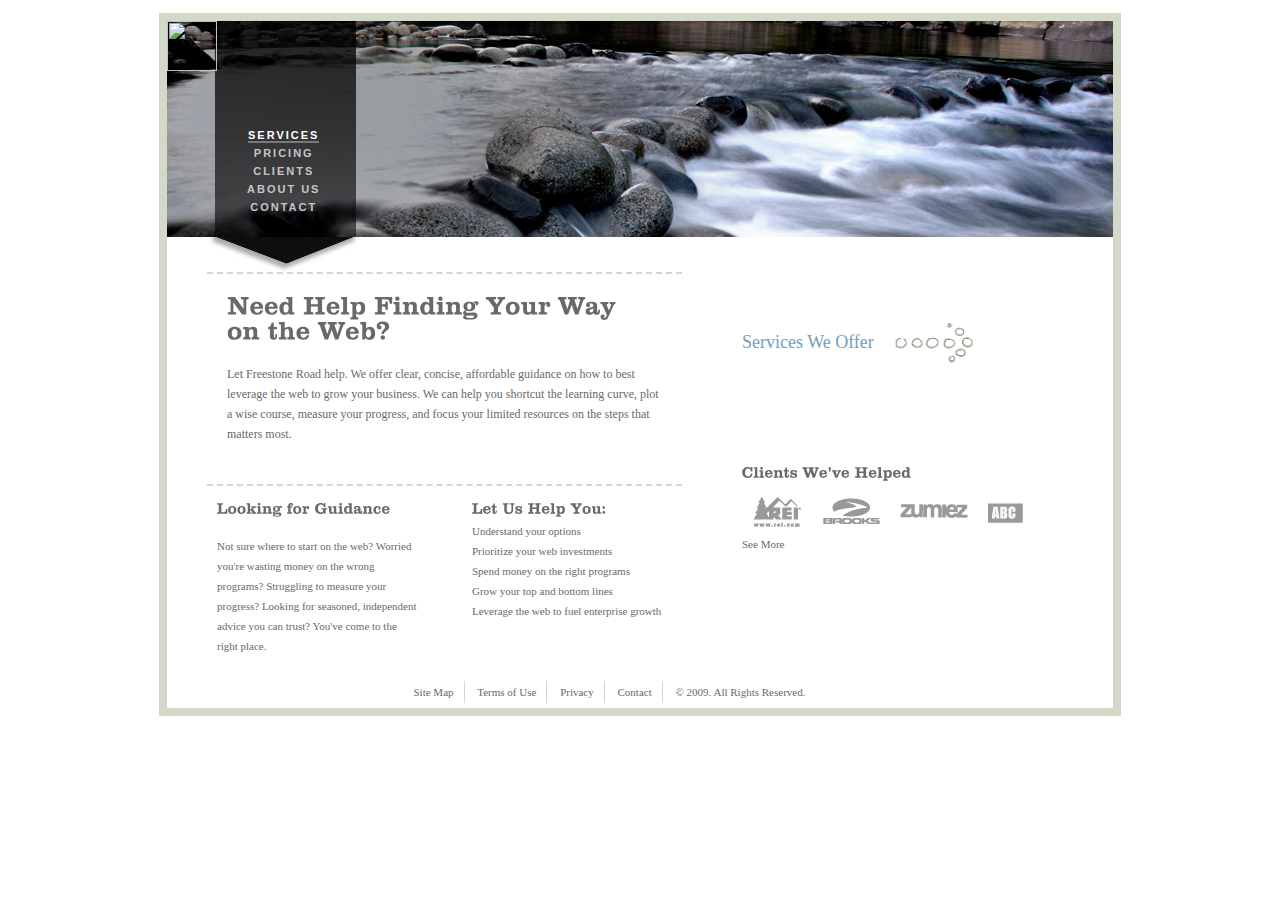
==== index.html @ 46271bf0 "Right column spacing updates" ====
<!DOCTYPE html PUBLIC "-//W3C//DTD XHTML 1.0 Transitional//EN"
"http://www.w3.org/TR/xhtml1/DTD/xhtml1-transitional.dtd">

<html>
	<head>
		<title>Home</title>
		<link rel="stylesheet" type="text/css" href="style.css" />
		<script src="js/cufon.js" type="text/javascript"></script>
		<script src="js/Clarendon_500.font.js" type="text/javascript"></script>
		<script type="text/javascript">
        	Cufon.replace('h1', 'Clarendon');
        	Cufon.replace('h2', 'Clarendon');
        </script>
	</head>
<body>
	<div id='wrapper'>
		<div id='header'>
			<div id='top-nav'>
				<a href='index.html'><img src='' width='50px' height='50px' border='1'></a>
				<ul>
					<li><a href='services.html' id='selected'>SERVICES</a></li>
					<li><a href='pricing.html'>PRICING</a></li>
					<li><a href='clients.html'>CLIENTS</a></li>
					<li><a href='aboutus.html'>ABOUT US</a></li>
					<li><a href='contact.html'>CONTACT</a></li>
				</ul>
			</div>
		</div>
		<div id='content'>
			<div id='main-column1'>
				<div class='dashed-block'>
					<h1>Need Help Finding Your Way on the Web?</h1>
					<p>Let Freestone Road help. We offer clear, concise, affordable guidance on how to best leverage the web to grow your business. We can help you shortcut the learning curve, plot a wise course, measure your progress, and focus your limited resources on the steps that matters most.</p>
				</div>
				<div class='sub-column1'>
					<h2>Looking for Guidance</h2>
					<p>Not sure where to start on the web? Worried you're wasting money on the wrong programs? Struggling to measure your progress? Looking for seasoned, independent advice you can trust? You've come to the right place.</p>
				</div>
				<div class='sub-column2'>
					<h2>Let Us Help You:</h2>
					<ul>
						<li>Understand your options</li>
						<li>Prioritize your web investments</li>
						<li>Spend money on the right programs</li>
						<li>Grow your top and bottom lines</li>
						<li>Leverage the web to fuel enterprise growth</li>
					</ul>
				</div>	
			</div>
			<div id='main-column2'>	
				<div class='block' id='top'>
					<span id='blue-title'>
						Services We Offer
					</span>
					<span id='blue-title-image'>
						<img src='images/stone_arrow.gif' />
					</span>
				</div>
				<div class='block' id='bottom'>
					<h2>Clients We've Helped</h2>
					<div id='images-block1'>
						<img src='images/temp_logo_1.gif' /><img src='images/temp_logo_2.gif' /><img src='images/temp_logo_3.gif' /><img src='images/temp_logo_4.gif' />
					</div>
					<div>
						<div>
							See More
						</div>
						<div>
							<img src='' />
						</div>
					</div>
				</div>
			</div>
		</div>
		<div id='footer'>
			<ul class='footlist'>
				<li><a href='#'>Site Map</a></li>
				<li><a href='#'>Terms of Use</a></li>
				<li><a href='#'>Privacy</a></li>
				<li><a href='#'>Contact</a></li>
				<li class='last'>&copy; 2009. All Rights Reserved.</li>
			</ul>
		</div>
	</div>
<p></p>
</body>
</html>
---- style.css ----
/********************************************
			Global		 			 	    *
*********************************************/
/***************************
		Base		       * 
****************************/
* 				{margin:0; padding:0; outline: none;}
/*body, html		{height: 100%;}*/
body			{color: #68696B; font-size: 11px; background: #ffffff; font-family: "Georgia", "Times New Roman", "Serif";}
.clear			{min-height: 1px;}
.clear:after	{content: " "; display: block; height: 0; font-size: 0;	clear: both; visibility: hidden;}
/* *html .clear	{height: 1px;} */
img				{border: none;}
ul,ol 			{list-style:none;}
h1				{font-family: "Trade Gothic"; font-size: 25px; font-weight: lighter;}
h2				{font-size: 15px; margin: 5px 0;}
/*div				{border: 1px dashed black;}*/
#wrapper		{position: relative; width: 946px; margin: 13px auto 13px auto; border:8px solid #D3D9C9;}

/* forms */


/***************************
		Header		       * 
****************************/
#header					{width: 946px; height: 251px; background-image: url('images/temp_header_background.jpg');}
#header ul				{position: absolute; top: 105px; left: 80px; text-align: center; font-family: Arial; font-weight: bold; font-size: 11px; letter-spacing: 2px;}
#header li				{padding: 3px 0px;}
#header li a			{color: #C5C5C7; text-decoration: none;}
#header li a#selected	{color: #FFFFFF; text-decoration: none; border-bottom: 2px solid #78797B;}
#header li a:hover		{color: #FFFFFF; text-decoration: none; border-bottom: 2px solid #78797B;}

/***************************
		Content		       * 
****************************/
#content				{position: relative;}
#main-column1			{float: left; width: 475px; padding: 0px; margin-left: 40px;}
#main-column2			{float: right; width: auto; padding: 0px; margin-right: 40px;}
.sub-column1			{position: relative; float: left; width: 200px;  padding: 10px;}
.sub-column2			{position: relative; float: right; width: 200px; padding: 10px;}
/* Column that is typically the width of a full main-column */
.block					{margin: 40px;}
.block#top				{margin-bottom: 100px; margin-top: 50px;}
.block#bottom			{margin-top: 100px;}
.block p				{font-size: 10px;}
.dashed-block			{padding: 20px; border-top: 2px dashed #D3D9C9; border-bottom: 2px dashed #D3D9C9;}
.dashed-block p			{font-size: 12px;}
#images-block1 img		{margin: 10px;}
#content p				{margin: 20px 0px; line-height: 20px;}
#content ul li			{line-height: 20px;}
#blue-title				{float: left; margin-top: 10px; margin-right:20px; font-size: 18px; color: #729EBB;}
#blue-title-image		{margin-top: auto; margin-bottom: auto;}
.block#blue-title		{vertical-align: middle;}


/***************************
		Footer		       * 
****************************/
#footer				{position: relative; clear: both; width: 100%;}
#footer ul			{margin: 10px auto; width: 50%;}
#footer li			{display: inline; padding: 10px; padding-top: 5px; padding-bottom: 5px; border-right: 1px solid #D3D9C9;}
#footer li.last		{border-right: none;}
#footer li a		{color: #68696B; text-decoration: none;}
#footer li a:hover	{color: #68696B; text-decoration: underline;}
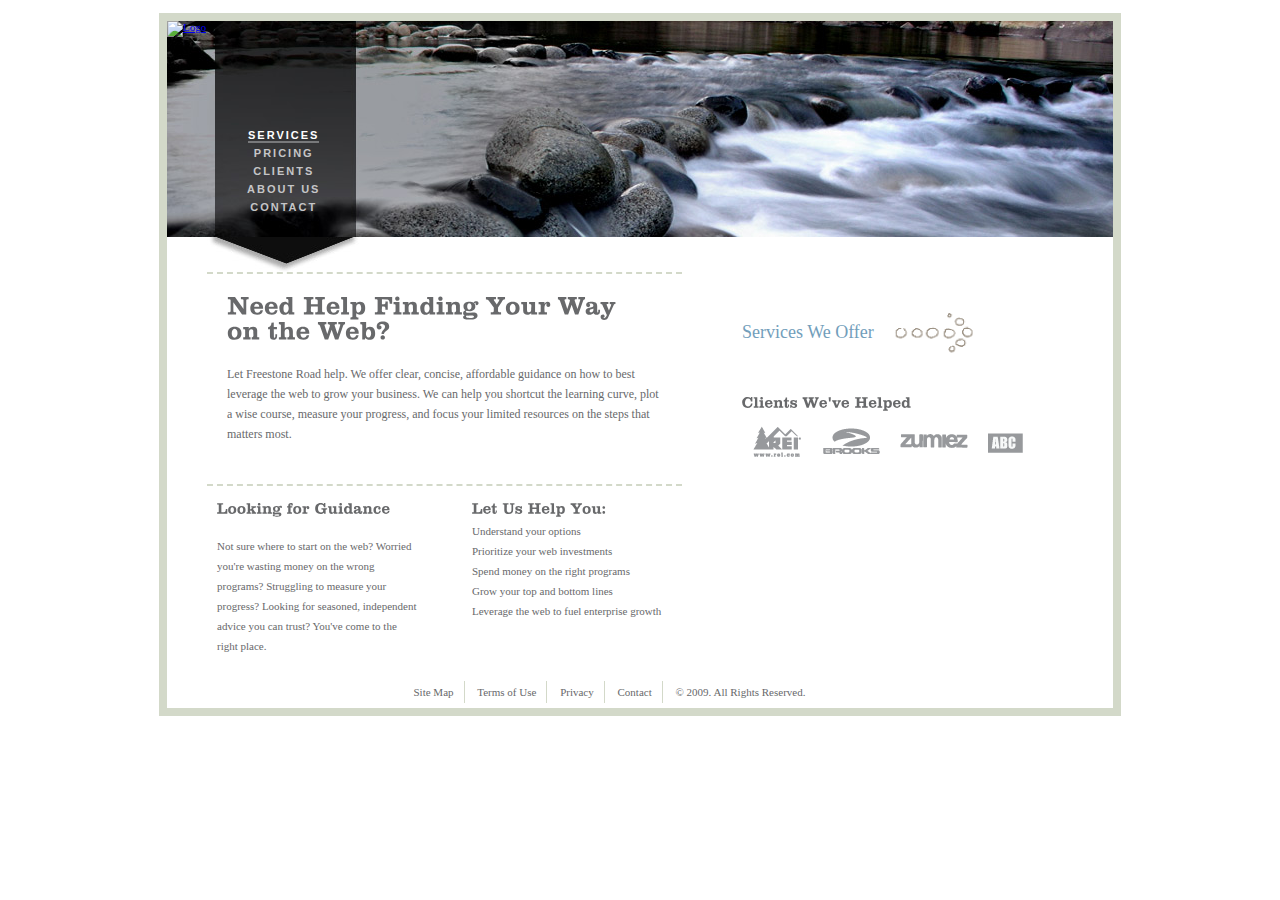
==== commit e86fcd73: "tweaks" ====
--- a/index.html
+++ b/index.html
@@ -16,7 +16,7 @@
 	<div id='wrapper'>
 		<div id='header'>
 			<div id='top-nav'>
-				<a href='index.html'><img src='' width='50px' height='50px' border='1'></a>
+				<a href='index.html'><img src="images/logo.png" width="119" height="74" alt="Logo"></a>
 				<ul>
 					<li><a href='services.html' id='selected'>SERVICES</a></li>
 					<li><a href='pricing.html'>PRICING</a></li>
@@ -48,7 +48,7 @@
 				</div>	
 			</div>
 			<div id='main-column2'>	
-				<div class='block' id='top'>
+				<div class='block'>
 					<span id='blue-title'>
 						Services We Offer
 					</span>
@@ -56,18 +56,10 @@
 						<img src='images/stone_arrow.gif' />
 					</span>
 				</div>
-				<div class='block' id='bottom'>
+				<div class='block'>
 					<h2>Clients We've Helped</h2>
 					<div id='images-block1'>
 						<img src='images/temp_logo_1.gif' /><img src='images/temp_logo_2.gif' /><img src='images/temp_logo_3.gif' /><img src='images/temp_logo_4.gif' />
-					</div>
-					<div>
-						<div>
-							See More
-						</div>
-						<div>
-							<img src='' />
-						</div>
 					</div>
 				</div>
 			</div>
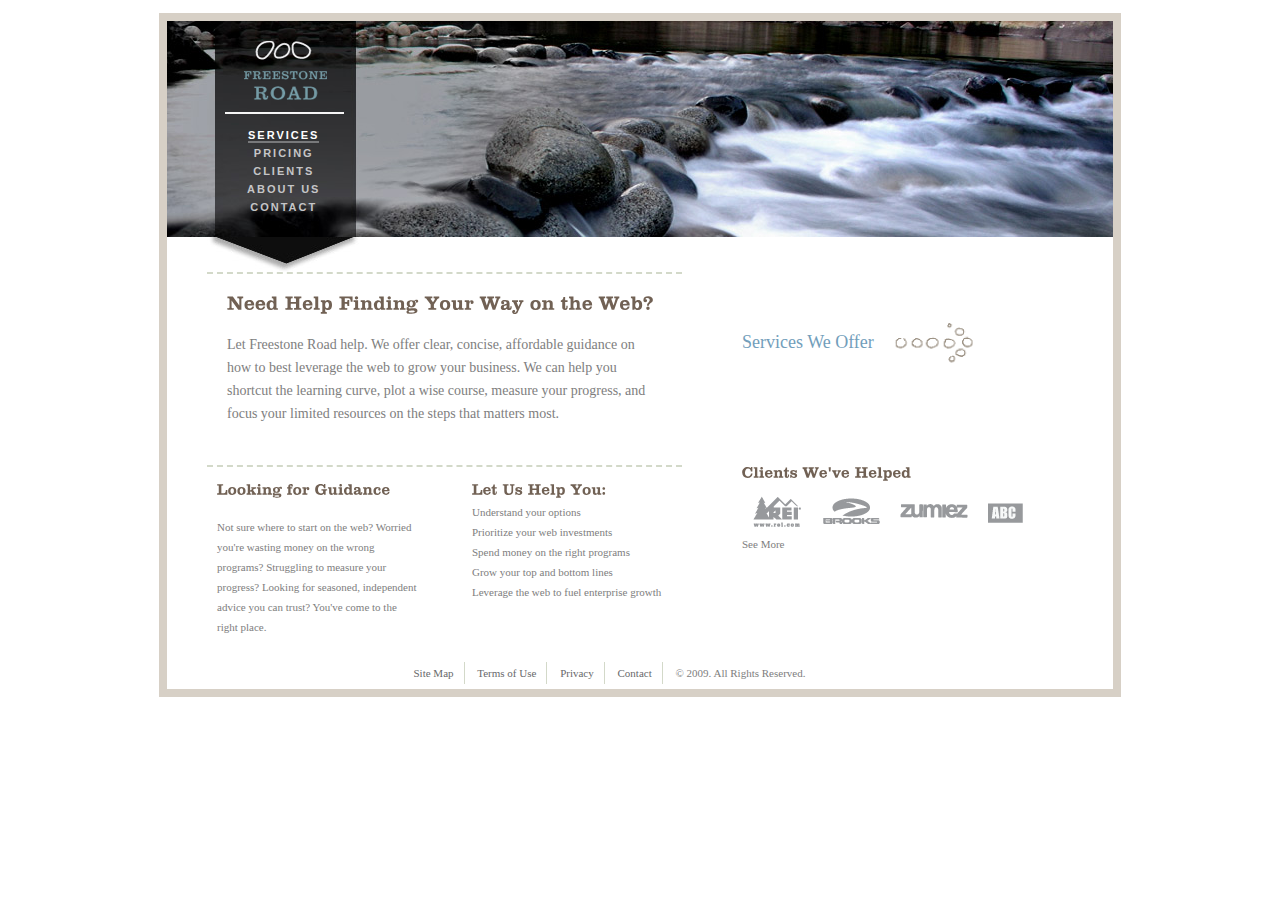
==== commit a391580a: "merge" ====
--- a/index.html
+++ b/index.html
@@ -16,7 +16,7 @@
 	<div id='wrapper'>
 		<div id='header'>
 			<div id='top-nav'>
-				<a href='index.html'><img src="images/logo.png" width="119" height="74" alt="Logo"></a>
+				<a href='index.html'><img id='nav_logo' src="images/logo.png" width="119" height="74" alt="Logo"></a>
 				<ul>
 					<li><a href='services.html' id='selected'>SERVICES</a></li>
 					<li><a href='pricing.html'>PRICING</a></li>
@@ -48,7 +48,7 @@
 				</div>	
 			</div>
 			<div id='main-column2'>	
-				<div class='block'>
+				<div class='block' id='top'>
 					<span id='blue-title'>
 						Services We Offer
 					</span>
@@ -56,10 +56,18 @@
 						<img src='images/stone_arrow.gif' />
 					</span>
 				</div>
-				<div class='block'>
+				<div class='block' id='bottom'>
 					<h2>Clients We've Helped</h2>
 					<div id='images-block1'>
 						<img src='images/temp_logo_1.gif' /><img src='images/temp_logo_2.gif' /><img src='images/temp_logo_3.gif' /><img src='images/temp_logo_4.gif' />
+					</div>
+					<div>
+						<div>
+							See More
+						</div>
+						<div>
+							<img src='' />
+						</div>
 					</div>
 				</div>
 			</div>
--- a/style.css
+++ b/style.css
@@ -6,23 +6,25 @@
 ****************************/
 * 				{margin:0; padding:0; outline: none;}
 /*body, html		{height: 100%;}*/
-body			{color: #68696B; font-size: 11px; background: #ffffff; font-family: "Georgia", "Times New Roman", "Serif";}
+body			{color: #7E7E7E; font-size: 11px; background: #ffffff; font-family: "Georgia", "Times New Roman", "Serif";}
 .clear			{min-height: 1px;}
 .clear:after	{content: " "; display: block; height: 0; font-size: 0;	clear: both; visibility: hidden;}
 /* *html .clear	{height: 1px;} */
 img				{border: none;}
 ul,ol 			{list-style:none;}
-h1				{font-family: "Trade Gothic"; font-size: 25px; font-weight: lighter;}
-h2				{font-size: 15px; margin: 5px 0;}
+h1				{font-family: "Trade Gothic"; font-size: 19px; font-weight: lighter; color: #716154;}
+h2				{font-size: 15px; margin: 5px 0; color: #716154;}
 /*div				{border: 1px dashed black;}*/
-#wrapper		{position: relative; width: 946px; margin: 13px auto 13px auto; border:8px solid #D3D9C9;}
-
+#wrapper		{position: relative; width: 946px; margin: 13px auto 13px auto; border:8px solid #D7D0C6;}
 /* forms */
 
 
 /***************************
 		Header		       * 
 ****************************/
+/********* Nav ***********/
+#nav_logo				{ margin-left: 58px; margin-top: 20px; }
+
 #header					{width: 946px; height: 251px; background-image: url('images/temp_header_background.jpg');}
 #header ul				{position: absolute; top: 105px; left: 80px; text-align: center; font-family: Arial; font-weight: bold; font-size: 11px; letter-spacing: 2px;}
 #header li				{padding: 3px 0px;}
@@ -33,20 +35,24 @@
 /***************************
 		Content		       * 
 ****************************/
-#content				{position: relative;}
-#main-column1			{float: left; width: 475px; padding: 0px; margin-left: 40px;}
+#content				{position: relative; min-height: 300px;}
+#main-column1			{float: left; width: 475px; padding: 0px; margin-left: 40px; line-height: 20px;}
+
 #main-column2			{float: right; width: auto; padding: 0px; margin-right: 40px;}
 .sub-column1			{position: relative; float: left; width: 200px;  padding: 10px;}
 .sub-column2			{position: relative; float: right; width: 200px; padding: 10px;}
+
+
 /* Column that is typically the width of a full main-column */
 .block					{margin: 40px;}
 .block#top				{margin-bottom: 100px; margin-top: 50px;}
 .block#bottom			{margin-top: 100px;}
-.block p				{font-size: 10px;}
+.block p				{font-size: 16px;  }
 .dashed-block			{padding: 20px; border-top: 2px dashed #D3D9C9; border-bottom: 2px dashed #D3D9C9;}
-.dashed-block p			{font-size: 12px;}
+.dashed-block p		{font-size: 14px;  line-height: 23px; }
+
 #images-block1 img		{margin: 10px;}
-#content p				{margin: 20px 0px; line-height: 20px;}
+#content p				{margin: 20px 0px;}
 #content ul li			{line-height: 20px;}
 #blue-title				{float: left; margin-top: 10px; margin-right:20px; font-size: 18px; color: #729EBB;}
 #blue-title-image		{margin-top: auto; margin-bottom: auto;}
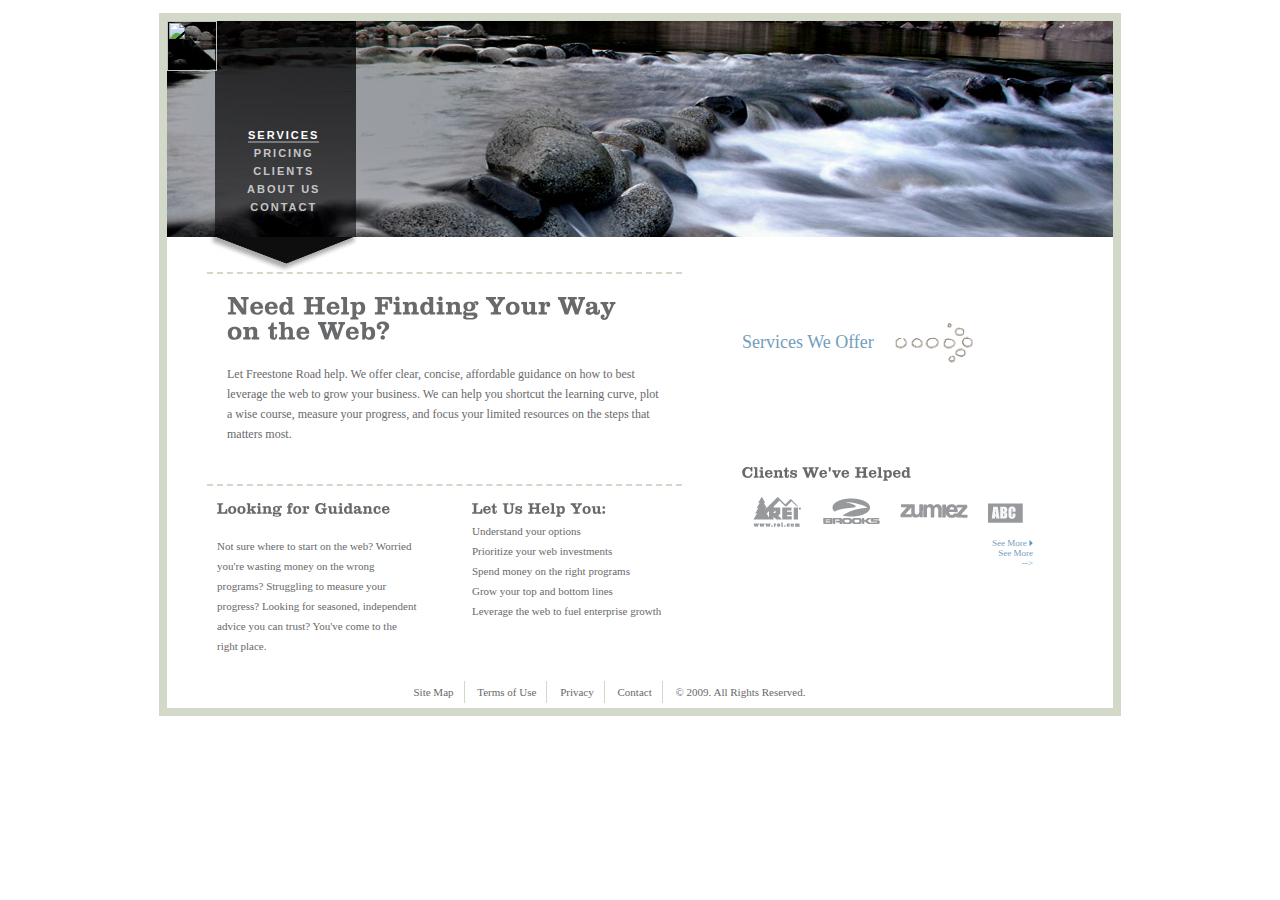
==== commit 444ed7bb: "More Font changes to right column" ====
--- a/index.html
+++ b/index.html
@@ -16,7 +16,7 @@
 	<div id='wrapper'>
 		<div id='header'>
 			<div id='top-nav'>
-				<a href='index.html'><img id='nav_logo' src="images/logo.png" width="119" height="74" alt="Logo"></a>
+				<a href='index.html'><img src='' width='50px' height='50px' border='1'></a>
 				<ul>
 					<li><a href='services.html' id='selected'>SERVICES</a></li>
 					<li><a href='pricing.html'>PRICING</a></li>
@@ -61,13 +61,14 @@
 					<div id='images-block1'>
 						<img src='images/temp_logo_1.gif' /><img src='images/temp_logo_2.gif' /><img src='images/temp_logo_3.gif' /><img src='images/temp_logo_4.gif' />
 					</div>
-					<div>
-						<div>
+					<div id='see-block'>
+						See More <img src='images/blue_arrow.gif' />
+						<!--><div id='see-text'>
 							See More
 						</div>
-						<div>
+						<div id='see-image'>
 							<img src='' />
-						</div>
+						</div>-->
 					</div>
 				</div>
 			</div>
--- a/style.css
+++ b/style.css
@@ -6,25 +6,23 @@
 ****************************/
 * 				{margin:0; padding:0; outline: none;}
 /*body, html		{height: 100%;}*/
-body			{color: #7E7E7E; font-size: 11px; background: #ffffff; font-family: "Georgia", "Times New Roman", "Serif";}
+body			{color: #68696B; font-size: 11px; background: #ffffff; font-family: "Georgia", "Times New Roman", "Serif";}
 .clear			{min-height: 1px;}
 .clear:after	{content: " "; display: block; height: 0; font-size: 0;	clear: both; visibility: hidden;}
 /* *html .clear	{height: 1px;} */
 img				{border: none;}
 ul,ol 			{list-style:none;}
-h1				{font-family: "Trade Gothic"; font-size: 19px; font-weight: lighter; color: #716154;}
-h2				{font-size: 15px; margin: 5px 0; color: #716154;}
+h1				{font-family: "Trade Gothic"; font-size: 25px; font-weight: lighter;}
+h2				{font-size: 15px; margin: 5px 0;}
 /*div				{border: 1px dashed black;}*/
-#wrapper		{position: relative; width: 946px; margin: 13px auto 13px auto; border:8px solid #D7D0C6;}
+#wrapper		{position: relative; width: 946px; margin: 13px auto 13px auto; border:8px solid #D3D9C9;}
+
 /* forms */
 
 
 /***************************
 		Header		       * 
 ****************************/
-/********* Nav ***********/
-#nav_logo				{ margin-left: 58px; margin-top: 20px; }
-
 #header					{width: 946px; height: 251px; background-image: url('images/temp_header_background.jpg');}
 #header ul				{position: absolute; top: 105px; left: 80px; text-align: center; font-family: Arial; font-weight: bold; font-size: 11px; letter-spacing: 2px;}
 #header li				{padding: 3px 0px;}
@@ -35,24 +33,23 @@
 /***************************
 		Content		       * 
 ****************************/
-#content				{position: relative; min-height: 300px;}
-#main-column1			{float: left; width: 475px; padding: 0px; margin-left: 40px; line-height: 20px;}
-
+#content				{position: relative;}
+#main-column1			{float: left; width: 475px; padding: 0px; margin-left: 40px;}
 #main-column2			{float: right; width: auto; padding: 0px; margin-right: 40px;}
 .sub-column1			{position: relative; float: left; width: 200px;  padding: 10px;}
 .sub-column2			{position: relative; float: right; width: 200px; padding: 10px;}
-
-
 /* Column that is typically the width of a full main-column */
 .block					{margin: 40px;}
 .block#top				{margin-bottom: 100px; margin-top: 50px;}
 .block#bottom			{margin-top: 100px;}
-.block p				{font-size: 16px;  }
+.blcok#bottom h2		{color: #969799; font-size: 12px;}
+#see-block				{color: #729EBB; font-size: 9px; text-align: right;}
+/*.block#see-text         {}*/
+.block p				{font-size: 10px;}
 .dashed-block			{padding: 20px; border-top: 2px dashed #D3D9C9; border-bottom: 2px dashed #D3D9C9;}
-.dashed-block p		{font-size: 14px;  line-height: 23px; }
-
+.dashed-block p			{font-size: 12px;}
 #images-block1 img		{margin: 10px;}
-#content p				{margin: 20px 0px;}
+#content p				{margin: 20px 0px; line-height: 20px;}
 #content ul li			{line-height: 20px;}
 #blue-title				{float: left; margin-top: 10px; margin-right:20px; font-size: 18px; color: #729EBB;}
 #blue-title-image		{margin-top: auto; margin-bottom: auto;}
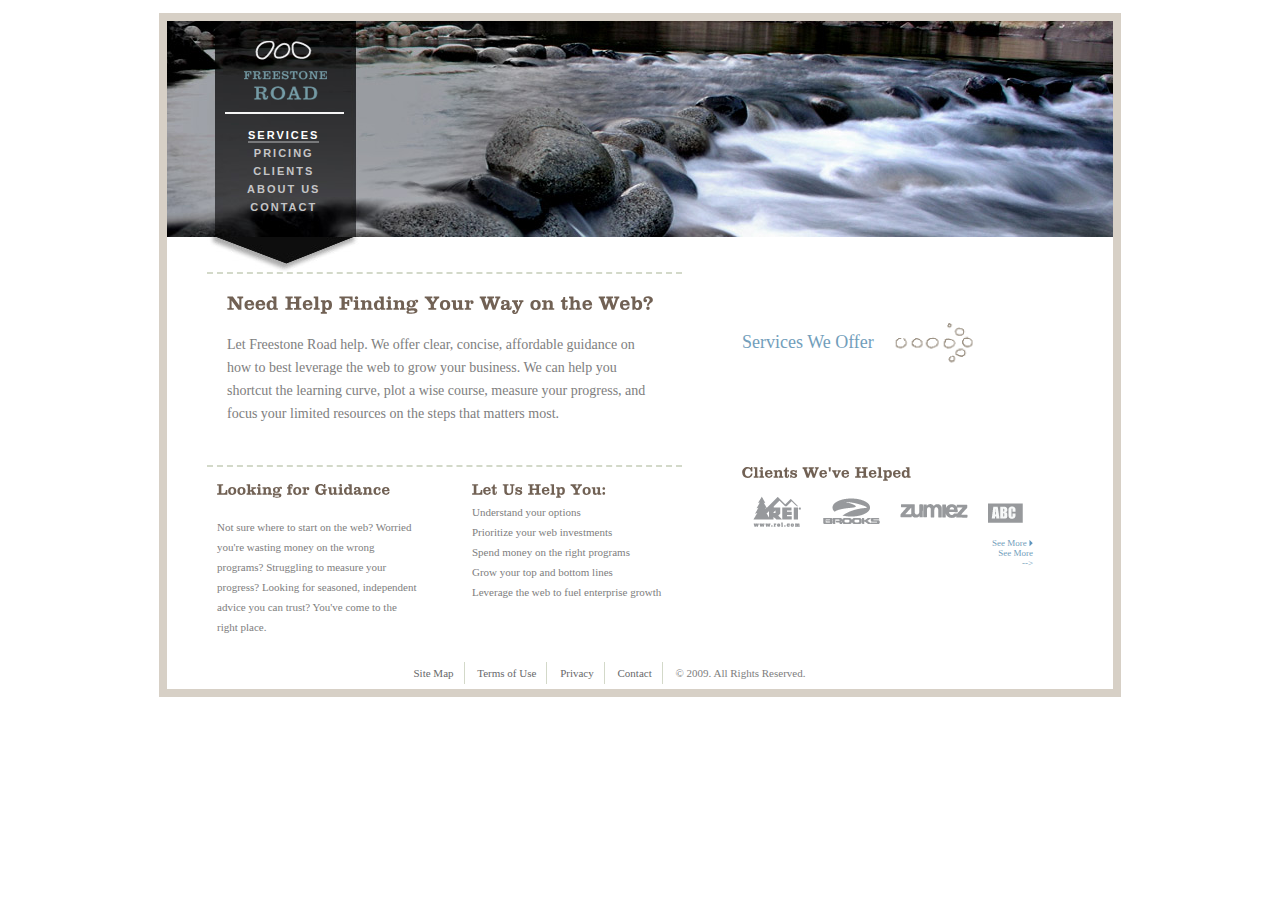
==== commit 776cf5b6: "Fix the conflicts" ====
--- a/index.html
+++ b/index.html
@@ -16,7 +16,7 @@
 	<div id='wrapper'>
 		<div id='header'>
 			<div id='top-nav'>
-				<a href='index.html'><img src='' width='50px' height='50px' border='1'></a>
+				<a href='index.html'><img id='nav_logo' src="images/logo.png" width="119" height="74" alt="Logo"></a>
 				<ul>
 					<li><a href='services.html' id='selected'>SERVICES</a></li>
 					<li><a href='pricing.html'>PRICING</a></li>
--- a/style.css
+++ b/style.css
@@ -6,23 +6,25 @@
 ****************************/
 * 				{margin:0; padding:0; outline: none;}
 /*body, html		{height: 100%;}*/
-body			{color: #68696B; font-size: 11px; background: #ffffff; font-family: "Georgia", "Times New Roman", "Serif";}
+body			{color: #7E7E7E; font-size: 11px; background: #ffffff; font-family: "Georgia", "Times New Roman", "Serif";}
 .clear			{min-height: 1px;}
 .clear:after	{content: " "; display: block; height: 0; font-size: 0;	clear: both; visibility: hidden;}
 /* *html .clear	{height: 1px;} */
 img				{border: none;}
 ul,ol 			{list-style:none;}
-h1				{font-family: "Trade Gothic"; font-size: 25px; font-weight: lighter;}
-h2				{font-size: 15px; margin: 5px 0;}
+h1				{font-family: "Trade Gothic"; font-size: 19px; font-weight: lighter; color: #716154;}
+h2				{font-size: 15px; margin: 5px 0; color: #716154;}
 /*div				{border: 1px dashed black;}*/
-#wrapper		{position: relative; width: 946px; margin: 13px auto 13px auto; border:8px solid #D3D9C9;}
-
+#wrapper		{position: relative; width: 946px; margin: 13px auto 13px auto; border:8px solid #D7D0C6;}
 /* forms */
 
 
 /***************************
 		Header		       * 
 ****************************/
+/********* Nav ***********/
+#nav_logo				{ margin-left: 58px; margin-top: 20px; }
+
 #header					{width: 946px; height: 251px; background-image: url('images/temp_header_background.jpg');}
 #header ul				{position: absolute; top: 105px; left: 80px; text-align: center; font-family: Arial; font-weight: bold; font-size: 11px; letter-spacing: 2px;}
 #header li				{padding: 3px 0px;}
@@ -33,11 +35,14 @@
 /***************************
 		Content		       * 
 ****************************/
-#content				{position: relative;}
-#main-column1			{float: left; width: 475px; padding: 0px; margin-left: 40px;}
+#content				{position: relative; min-height: 300px;}
+#main-column1			{float: left; width: 475px; padding: 0px; margin-left: 40px; line-height: 20px;}
+
 #main-column2			{float: right; width: auto; padding: 0px; margin-right: 40px;}
 .sub-column1			{position: relative; float: left; width: 200px;  padding: 10px;}
 .sub-column2			{position: relative; float: right; width: 200px; padding: 10px;}
+
+
 /* Column that is typically the width of a full main-column */
 .block					{margin: 40px;}
 .block#top				{margin-bottom: 100px; margin-top: 50px;}
@@ -47,9 +52,10 @@
 /*.block#see-text         {}*/
 .block p				{font-size: 10px;}
 .dashed-block			{padding: 20px; border-top: 2px dashed #D3D9C9; border-bottom: 2px dashed #D3D9C9;}
-.dashed-block p			{font-size: 12px;}
+.dashed-block p		{font-size: 14px;  line-height: 23px; }
+
 #images-block1 img		{margin: 10px;}
-#content p				{margin: 20px 0px; line-height: 20px;}
+#content p				{margin: 20px 0px;}
 #content ul li			{line-height: 20px;}
 #blue-title				{float: left; margin-top: 10px; margin-right:20px; font-size: 18px; color: #729EBB;}
 #blue-title-image		{margin-top: auto; margin-bottom: auto;}
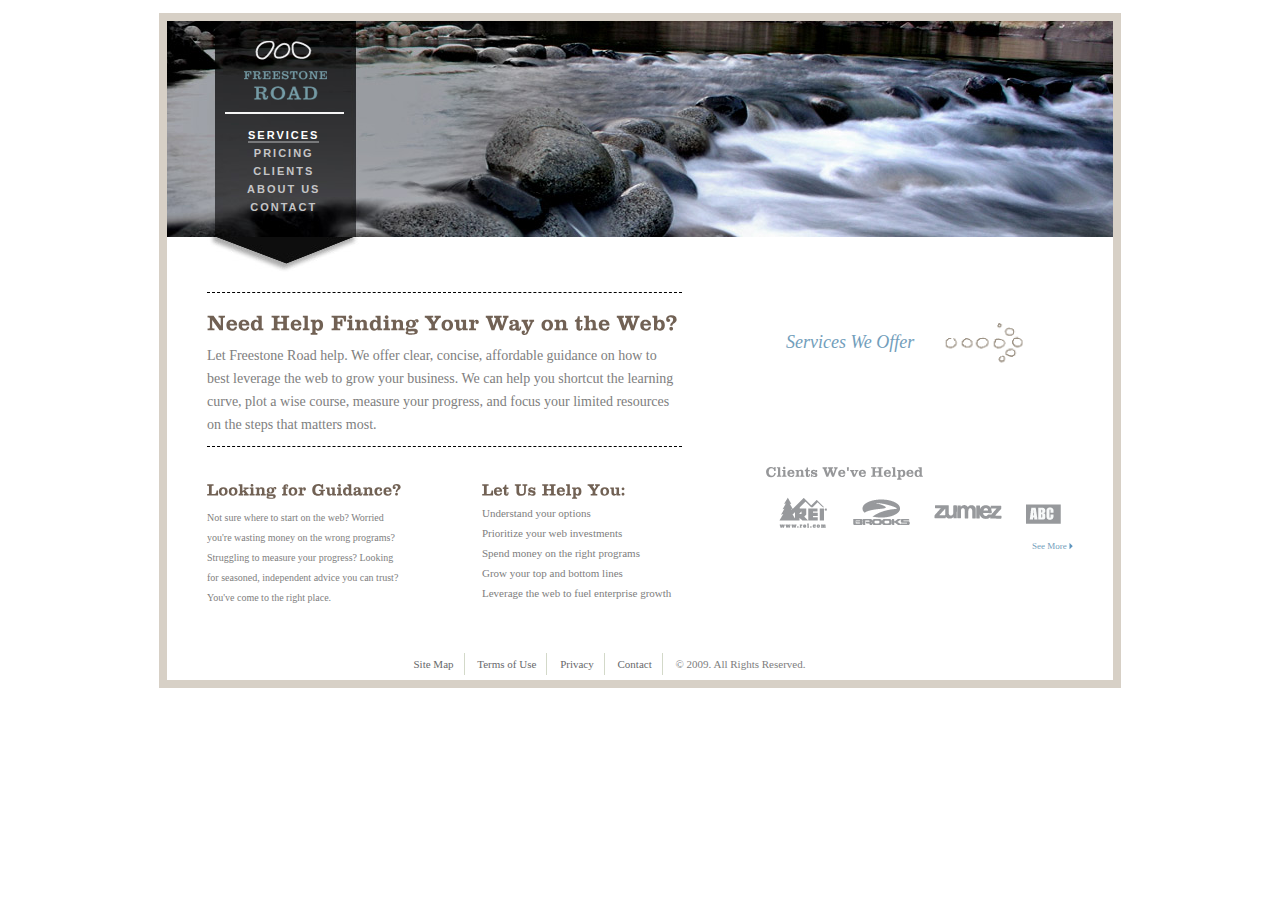
==== commit 0b929c57: "Smaller font and spacing updates all around" ====
--- a/index.html
+++ b/index.html
@@ -32,20 +32,22 @@
 					<h1>Need Help Finding Your Way on the Web?</h1>
 					<p>Let Freestone Road help. We offer clear, concise, affordable guidance on how to best leverage the web to grow your business. We can help you shortcut the learning curve, plot a wise course, measure your progress, and focus your limited resources on the steps that matters most.</p>
 				</div>
-				<div class='sub-column1'>
-					<h2>Looking for Guidance</h2>
-					<p>Not sure where to start on the web? Worried you're wasting money on the wrong programs? Struggling to measure your progress? Looking for seasoned, independent advice you can trust? You've come to the right place.</p>
-				</div>
-				<div class='sub-column2'>
-					<h2>Let Us Help You:</h2>
-					<ul>
-						<li>Understand your options</li>
-						<li>Prioritize your web investments</li>
-						<li>Spend money on the right programs</li>
-						<li>Grow your top and bottom lines</li>
-						<li>Leverage the web to fuel enterprise growth</li>
-					</ul>
-				</div>	
+				<div id='left-bottom' class='block clear'>
+					<div class='sub-column1'>
+						<h2>Looking for Guidance?</h2>
+						<p>Not sure where to start on the web? Worried you're wasting money on the wrong programs? Struggling to measure your progress? Looking for seasoned, independent advice you can trust? You've come to the right place.</p>
+					</div>
+					<div class='sub-column2'>
+						<h2>Let Us Help You:</h2>
+						<ul>
+							<li>Understand your options</li>
+							<li>Prioritize your web investments</li>
+							<li>Spend money on the right programs</li>
+							<li>Grow your top and bottom lines</li>
+							<li>Leverage the web to fuel enterprise growth</li>
+						</ul>
+					</div>
+				</div>		
 			</div>
 			<div id='main-column2'>	
 				<div class='block' id='top'>
@@ -58,17 +60,11 @@
 				</div>
 				<div class='block' id='bottom'>
 					<h2>Clients We've Helped</h2>
-					<div id='images-block1'>
+					<div id='images-block-workedwith'>
 						<img src='images/temp_logo_1.gif' /><img src='images/temp_logo_2.gif' /><img src='images/temp_logo_3.gif' /><img src='images/temp_logo_4.gif' />
 					</div>
 					<div id='see-block'>
 						See More <img src='images/blue_arrow.gif' />
-						<!--><div id='see-text'>
-							See More
-						</div>
-						<div id='see-image'>
-							<img src='' />
-						</div>-->
 					</div>
 				</div>
 			</div>
--- a/style.css
+++ b/style.css
@@ -12,8 +12,8 @@
 /* *html .clear	{height: 1px;} */
 img				{border: none;}
 ul,ol 			{list-style:none;}
-h1				{font-family: "Trade Gothic"; font-size: 19px; font-weight: lighter; color: #716154;}
-h2				{font-size: 15px; margin: 5px 0; color: #716154;}
+h1				{font-family: "Trade Gothic"; font-size: 21px; font-weight: lighter; color: #716154;}
+h2				{font-size: 16px; margin: 5px 0; color: #716154;}
 /*div				{border: 1px dashed black;}*/
 #wrapper		{position: relative; width: 946px; margin: 13px auto 13px auto; border:8px solid #D7D0C6;}
 /* forms */
@@ -36,36 +36,42 @@
 		Content		       * 
 ****************************/
 #content				{position: relative; min-height: 300px;}
+
+/**** Full Size Column ****/
 #main-column1			{float: left; width: 475px; padding: 0px; margin-left: 40px; line-height: 20px;}
+#main-column2			{float: right; width: auto; padding: 0px; margin-right: 40px;}
+.block					{margin: 0px;}
+.block p				{font-size: 10px;}
+#content p				{margin: 10px 0px 0px 0px;}
+#content ul li			{line-height: 20px;}
 
-#main-column2			{float: right; width: auto; padding: 0px; margin-right: 40px;}
-.sub-column1			{position: relative; float: left; width: 200px;  padding: 10px;}
-.sub-column2			{position: relative; float: right; width: 200px; padding: 10px;}
+/* Left */
+#left-bottom.block		{padding-bottom: 40px; width: auto;}
+.dashed-block			{padding: 10px 0px; margin-top: 20px; margin-bottom: 20px; border-top: 1.5px dashed black; border-bottom: 1.5px dashed black;}
+.dashed-block h1		{padding-top: 10px; padding-bottom: 0px;}
+.dashed-block p			{font-size: 14px;  line-height: 23px; padding-bottom: 0px;}
 
-
-/* Column that is typically the width of a full main-column */
-.block					{margin: 40px;}
+/* Right */
 .block#top				{margin-bottom: 100px; margin-top: 50px;}
 .block#bottom			{margin-top: 100px;}
-.blcok#bottom h2		{color: #969799; font-size: 12px;}
+.block#bottom h2		{color: #969799; font-size: 14px;}
 #see-block				{color: #729EBB; font-size: 9px; text-align: right;}
-/*.block#see-text         {}*/
-.block p				{font-size: 10px;}
-.dashed-block			{padding: 20px; border-top: 2px dashed #D3D9C9; border-bottom: 2px dashed #D3D9C9;}
-.dashed-block p		{font-size: 14px;  line-height: 23px; }
+#images-block-workedwith 
+img						{margin: 12px;}
+#blue-title				{float: left; margin-left: 20px; margin-top: 10px; margin-right:30px; font-style: italic; font-size: 18px; color: #729EBB;}
+#blue-title-image		{margin-top: auto; margin-bottom: auto;}
+#blue-title.block		{vertical-align: middle;}
 
-#images-block1 img		{margin: 10px;}
-#content p				{margin: 20px 0px;}
-#content ul li			{line-height: 20px;}
-#blue-title				{float: left; margin-top: 10px; margin-right:20px; font-size: 18px; color: #729EBB;}
-#blue-title-image		{margin-top: auto; margin-bottom: auto;}
-.block#blue-title		{vertical-align: middle;}
+/**** Half-Size Column ****/
+.sub-column1			{position: relative; float: left; width: 200px;  padding: 10px 0px;}
+.sub-column2			{position: relative; float: right; width: 200px; padding: 10px 0px;}
+
 
 
 /***************************
 		Footer		       * 
 ****************************/
-#footer				{position: relative; clear: both; width: 100%;}
+#footer				{position: relative; clear: both; margin-top: 60px; width: 100%;}
 #footer ul			{margin: 10px auto; width: 50%;}
 #footer li			{display: inline; padding: 10px; padding-top: 5px; padding-bottom: 5px; border-right: 1px solid #D3D9C9;}
 #footer li.last		{border-right: none;}
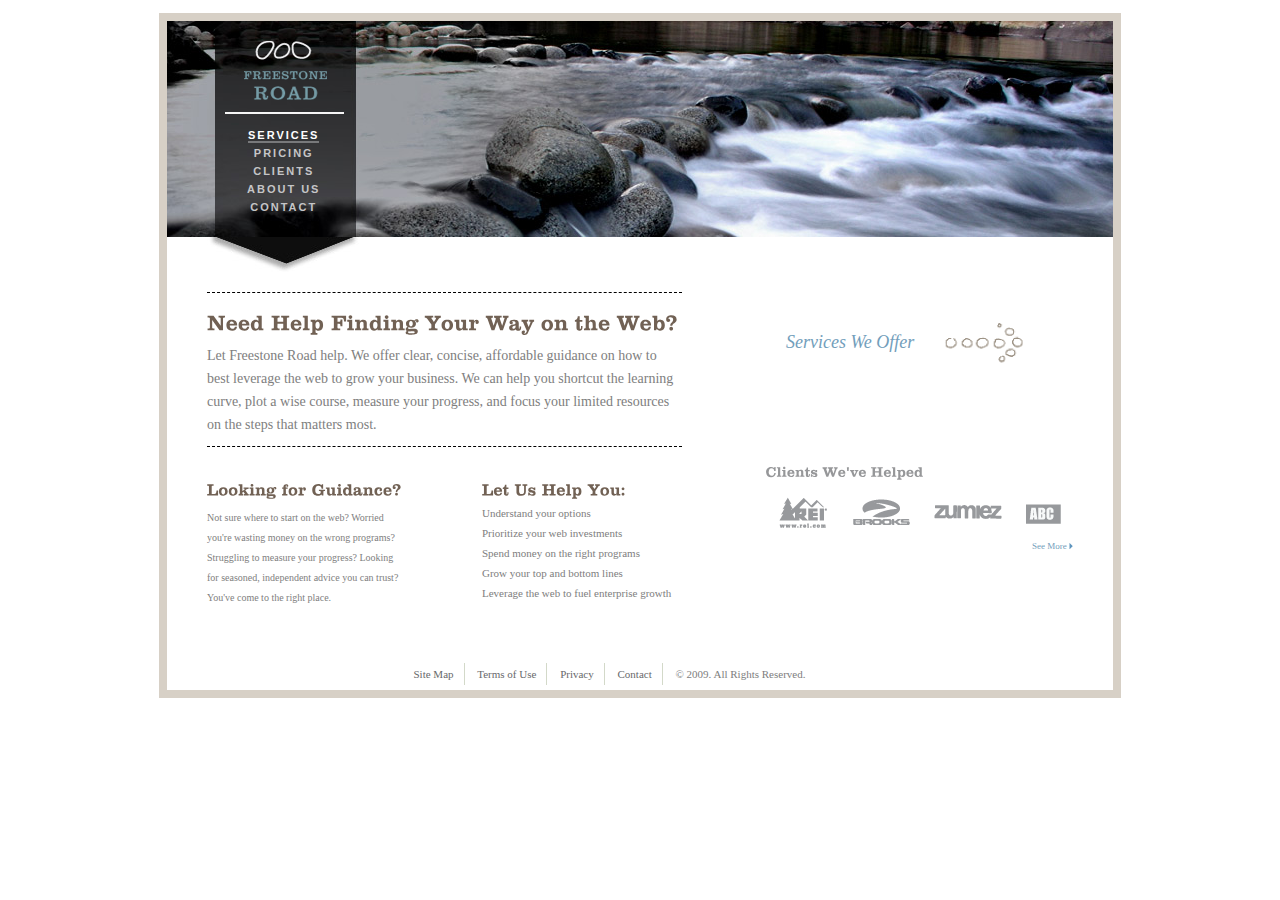
==== commit fc628f58: "Final little fixes for the day...Thanks Mark" ====
--- a/index.html
+++ b/index.html
@@ -26,7 +26,7 @@
 				</ul>
 			</div>
 		</div>
-		<div id='content'>
+		<div id='content' class='clear'>
 			<div id='main-column1'>
 				<div class='dashed-block'>
 					<h1>Need Help Finding Your Way on the Web?</h1>
--- a/style.css
+++ b/style.css
@@ -71,7 +71,7 @@
 /***************************
 		Footer		       * 
 ****************************/
-#footer				{position: relative; clear: both; margin-top: 60px; width: 100%;}
+#footer				{position: relative; clear: both; width: 100%;}
 #footer ul			{margin: 10px auto; width: 50%;}
 #footer li			{display: inline; padding: 10px; padding-top: 5px; padding-bottom: 5px; border-right: 1px solid #D3D9C9;}
 #footer li.last		{border-right: none;}
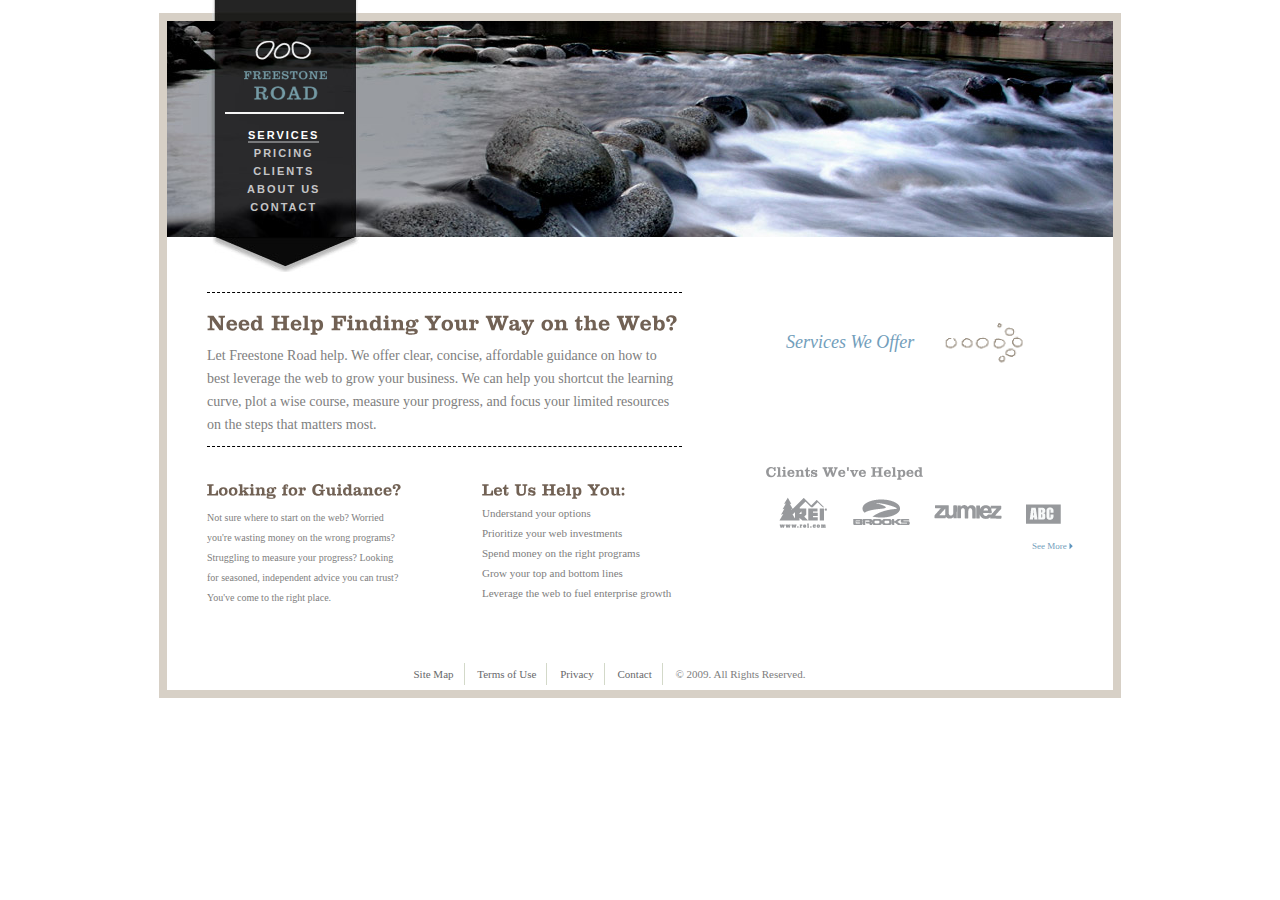
==== commit 808fe770: "nav top piece" ====
--- a/index.html
+++ b/index.html
@@ -16,13 +16,14 @@
 	<div id='wrapper'>
 		<div id='header'>
 			<div id='top-nav'>
-				<a href='index.html'><img id='nav_logo' src="images/logo.png" width="119" height="74" alt="Logo"></a>
+				<img src="images/nav_top_piece.jpg" id='nav-top-piece' height="21" alt="Nav Top Piece">
+				<a href='index.html'><img id='nav-logo' src="images/logo.png" width="119" height="74" alt="Logo"></a>
 				<ul>
-					<li><a href='services.html' id='selected'>SERVICES</a></li>
-					<li><a href='pricing.html'>PRICING</a></li>
-					<li><a href='clients.html'>CLIENTS</a></li>
-					<li><a href='aboutus.html'>ABOUT US</a></li>
-					<li><a href='contact.html'>CONTACT</a></li>
+					<li><a href='#' id='selected'>SERVICES</a></li>
+					<li><a href='#'>PRICING</a></li>
+					<li><a href='#'>CLIENTS</a></li>
+					<li><a href='#'>ABOUT US</a></li>
+					<li><a href='#'>CONTACT</a></li>
 				</ul>
 			</div>
 		</div>
--- a/style.css
+++ b/style.css
@@ -23,9 +23,10 @@
 		Header		       * 
 ****************************/
 /********* Nav ***********/
-#nav_logo				{ margin-left: 58px; margin-top: 20px; }
+#nav-logo				{ margin-left: 58px; margin-top: 20px; }
+#nav-top-piece			{ position: absolute; top: -21px; left: 45px; }
 
-#header					{width: 946px; height: 251px; background-image: url('images/temp_header_background.jpg');}
+#header					{width: 946px; height: 251px; background-image: url('images/home_bg.jpg');}
 #header ul				{position: absolute; top: 105px; left: 80px; text-align: center; font-family: Arial; font-weight: bold; font-size: 11px; letter-spacing: 2px;}
 #header li				{padding: 3px 0px;}
 #header li a			{color: #C5C5C7; text-decoration: none;}
